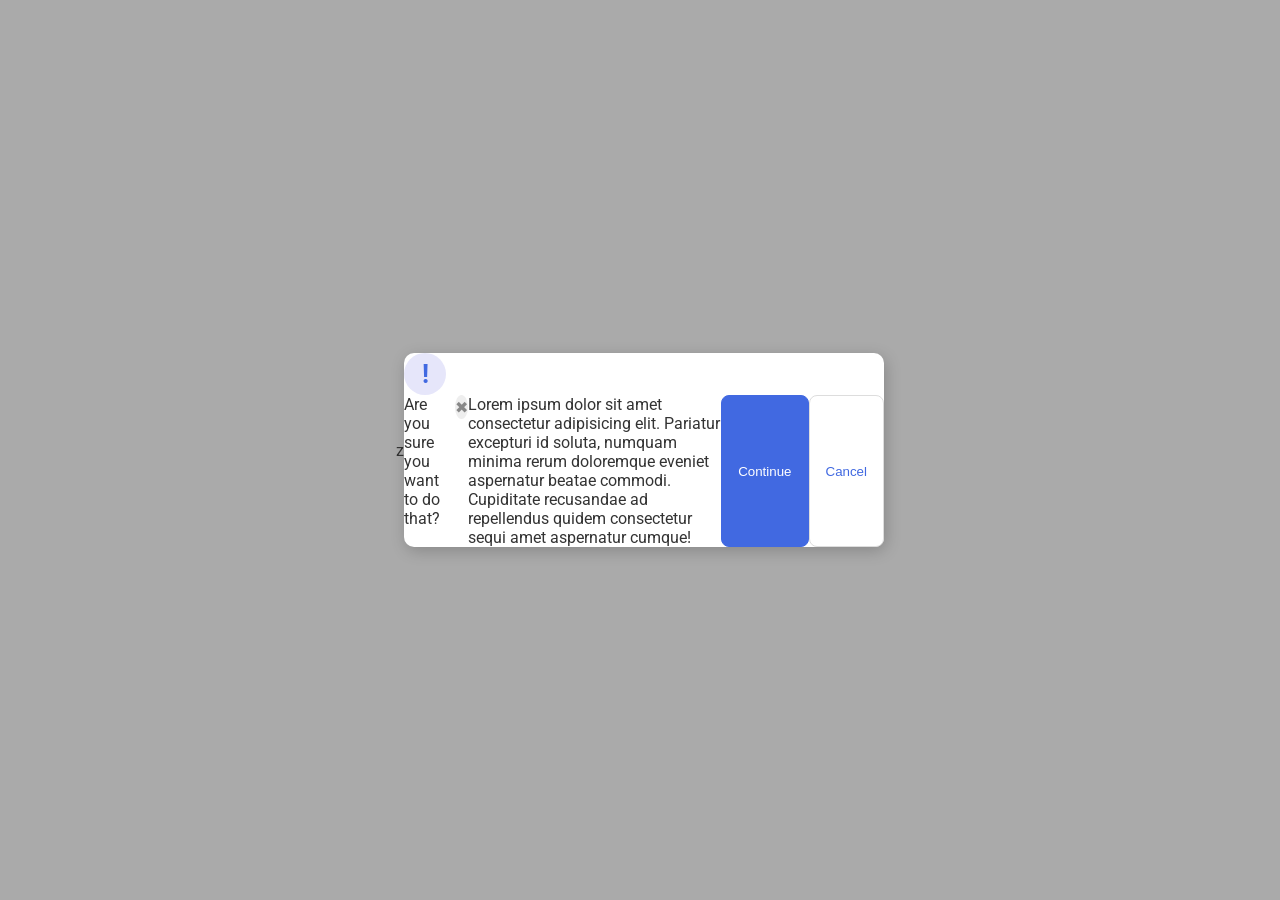
==== flex/05-flex-modal/index.html @ 98fb8fbd "Some layout changes html - closer than before" ====
z<!DOCTYPE html>
<html lang="en">
  <head>
    <meta charset="UTF-8">
    <meta http-equiv="X-UA-Compatible" content="IE=edge">
    <meta name="viewport" content="width=device-width, initial-scale=1.0">
    <link rel="stylesheet" href="style.css">
    <title>Modal</title>
  </head>
  <body>
    <div class="modal">
      <div class="icon">!</div>
      <div class="container">
        <div class="header">Are you sure you want to do that?</div>
        <div class="close-button">✖</div>
        <div class="container 2">
          <div class="text">Lorem ipsum dolor sit amet consectetur adipisicing elit. Pariatur excepturi id soluta, numquam minima rerum doloremque eveniet aspernatur beatae commodi. Cupiditate recusandae ad repellendus quidem consectetur sequi amet aspernatur cumque!</div>
          <button class="continue">Continue</button>
          <button class="cancel">Cancel</button>
      </div>
    </div>
  </body>
</html>
---- flex/05-flex-modal/style.css ----
@import url('https://fonts.googleapis.com/css2?family=Roboto:wght@400;700&display=swap');

html, body {
  height: 100%;
}

body {
  font-family: Roboto, sans-serif;
  margin: 0;
  background: #aaa;
  color: #333;
  /* I'll give you this one for free lol */
  display: flex;
  align-items: center;
  justify-content: center;
}

.modal {
  background: white;
  width: 480px;
  border-radius: 10px;
  box-shadow: 2px 4px 16px rgba(0,0,0,.2);
}

.icon {
  color: royalblue;
  font-size: 26px;
  font-weight: 700;
  background: lavender;
  width: 42px;
  height: 42px;
  border-radius: 50%;
  display: flex;
  align-items: center;
  justify-content: center;
}

.close-button {
  background: #eee;
  border-radius: 50%;
  color: #888;
  font-weight: 400;
  font-size: 16px;
  height: 24px;
  width: 24px;
  display: flex;
  align-items: center;
  justify-content: center;
}

.container {
  display: flex;
}

.container2 {
  display: flex;
}

.header {
  font-style: bold;
}

button {
  padding: 8px 16px;
  border-radius: 8px;
}

button.continue {
  background: royalblue;
  border: 1px solid royalblue;
  color: white;
}

button.cancel {
  background: white;
  border: 1px solid #ddd;
  color: royalblue;
}
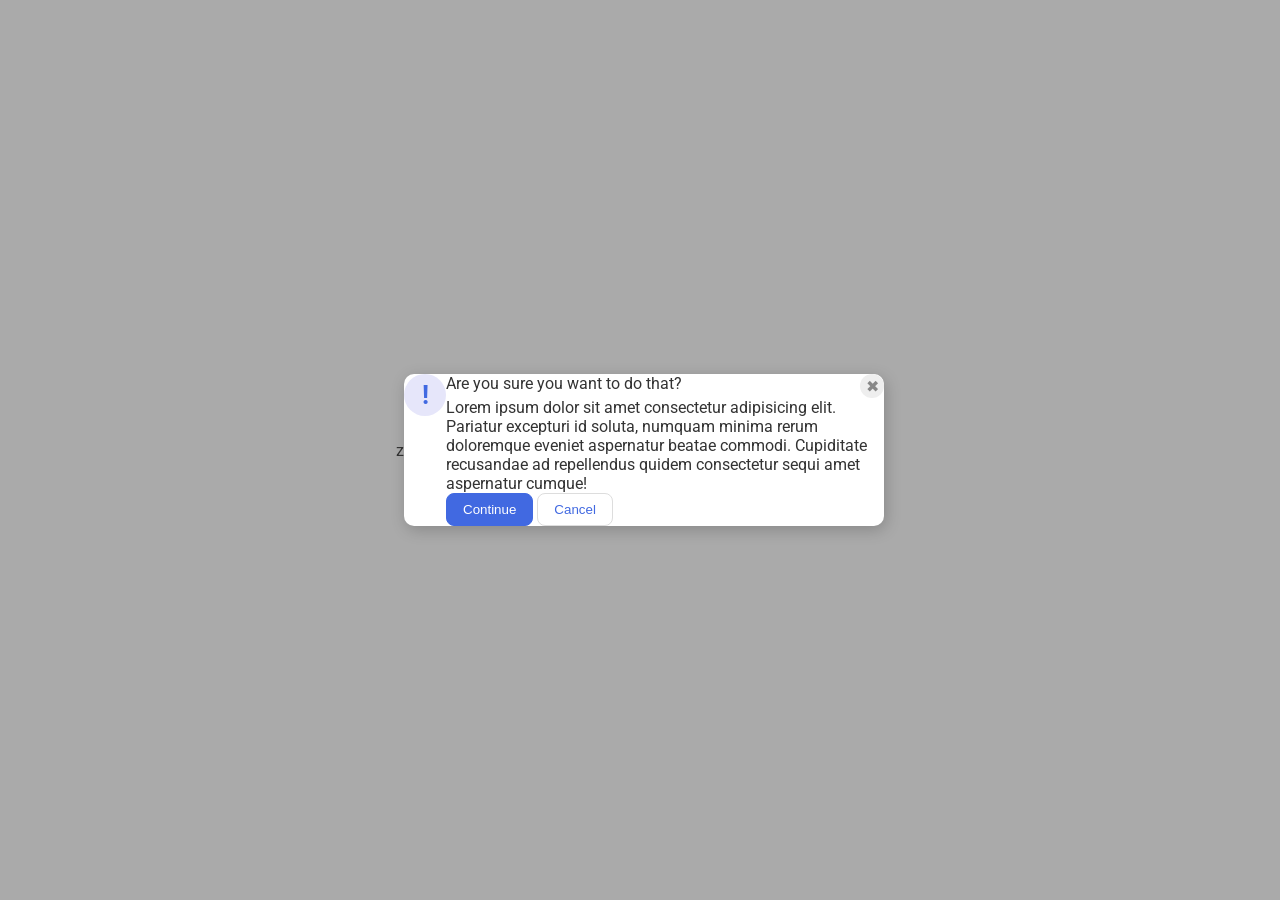
==== commit e01bdf47: "corrected organization of containers" ====
--- a/flex/05-flex-modal/index.html
+++ b/flex/05-flex-modal/index.html
@@ -13,11 +13,12 @@
       <div class="container">
         <div class="header">Are you sure you want to do that?</div>
         <div class="close-button">✖</div>
-        <div class="container 2">
-          <div class="text">Lorem ipsum dolor sit amet consectetur adipisicing elit. Pariatur excepturi id soluta, numquam minima rerum doloremque eveniet aspernatur beatae commodi. Cupiditate recusandae ad repellendus quidem consectetur sequi amet aspernatur cumque!</div>
+        <div class="container2">
+          <div class="text">Lorem ipsum dolor sit amet consectetur adipisicing elit. Pariatur excepturi id soluta, numquam minima rerum doloremque eveniet aspernatur beatae commodi. Cupiditate recusandae ad repellendus quidem consectetur sequi amet aspernatur cumque!</div>  
           <button class="continue">Continue</button>
           <button class="cancel">Cancel</button>
-      </div>
+        </div>
     </div>
+    
   </body>
 </html>
--- a/flex/05-flex-modal/style.css
+++ b/flex/05-flex-modal/style.css
@@ -20,6 +20,7 @@
   width: 480px;
   border-radius: 10px;
   box-shadow: 2px 4px 16px rgba(0,0,0,.2);
+  display: flex;
 }
 
 .icon {
@@ -33,6 +34,7 @@
   display: flex;
   align-items: center;
   justify-content: center;
+  flex-shrink: 0;
 }
 
 .close-button {
@@ -50,10 +52,9 @@
 
 .container {
   display: flex;
-}
-
-.container2 {
-  display: flex;
+  align-content: center;
+  justify-content: space-between;
+  flex-wrap: wrap;
 }
 
 .header {
